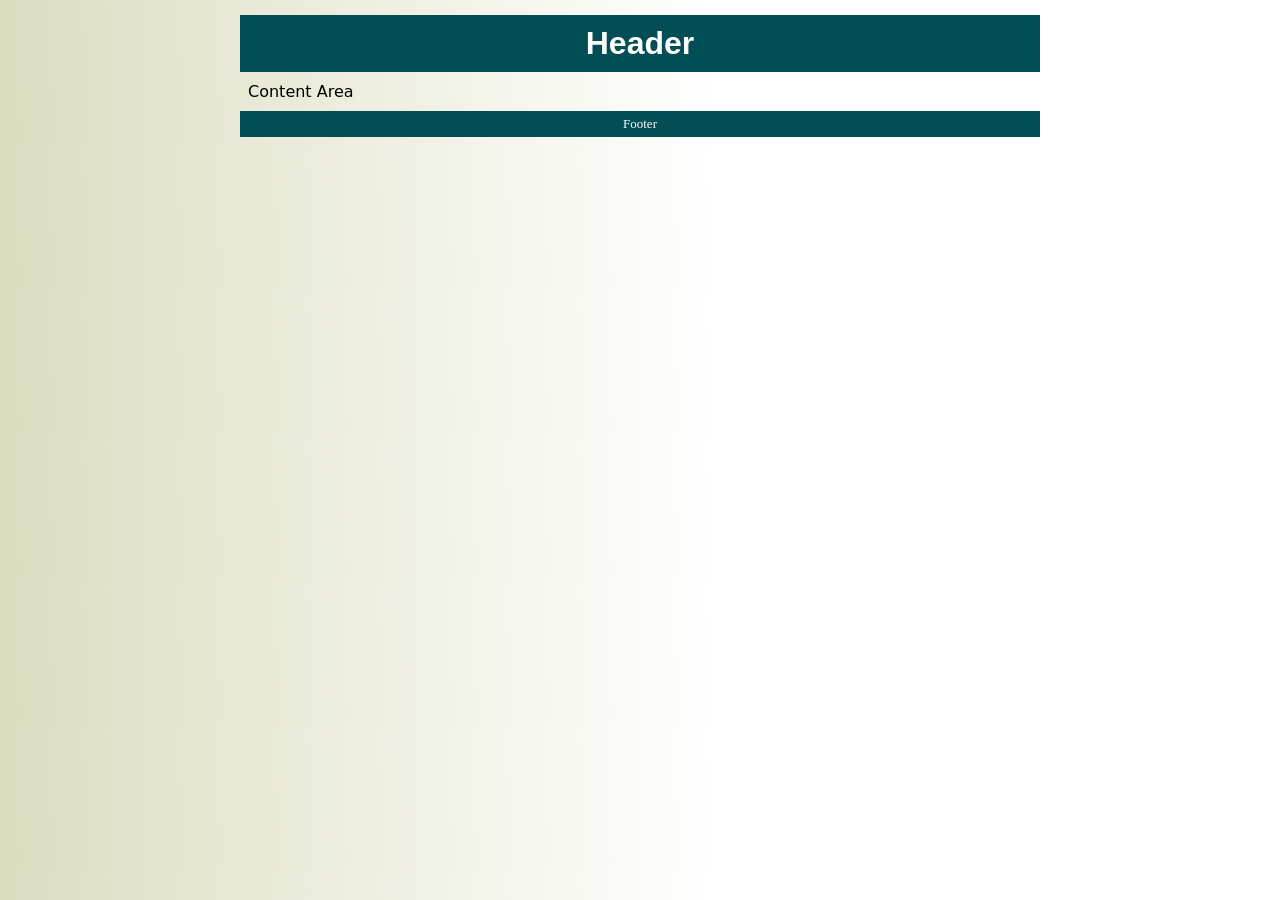
==== project-1/index.html @ b9989bf3 "Add files via upload" ====
<!doctype html>
<html>
<head>
<meta charset="utf-8">
<title>Untitled Document</title>
<link href="css/apply.css" rel="stylesheet" type="text/css">
</head>

<body>
<div id="container">
  <header id="header">Header</header>
  <section id="content">Content Area</section>
  <footer id="footer">Footer</footer>
  
</div>
</body>
</html>
---- project-1/css/apply.css ----
@charset "utf-8";
#container {
	width: 800px;
	margin-right: auto;
	margin-left: auto;
}
#header {
	margin-top: 15px;
	margin-bottom: 5px;
	text-align: center;
	background-color: rgba(2,78,85,1.00);
	color: rgba(252,252,252,1.00);
	font-family: Gotham, "Helvetica Neue", Helvetica, Arial, sans-serif;
	font-weight: bold;
	padding-top: 10px;
	padding-bottom: 10px;
	font-size: 32px;
}
#content {
	margin-top: 10px;
	margin-bottom: 10px;
	padding-left: 8px;
	font-family: Segoe, "Segoe UI", "DejaVu Sans", "Trebuchet MS", Verdana, sans-serif;
}
#footer {
	background-color: rgba(2,78,85,1.00);
	color: rgba(252,252,252,1.00);
	text-align: center;
	font-size: small;
	margin-top: 5px;
	margin-bottom: 5px;
	padding-top: 5px;
	padding-bottom: 5px;
}
body {
	background-image: -webkit-linear-gradient(183deg,rgba(255,255,255,1.00) 44.04%,rgba(219,221,191,1.00) 100%);
	background-image: -moz-linear-gradient(183deg,rgba(255,255,255,1.00) 44.04%,rgba(219,221,191,1.00) 100%);
	background-image: -o-linear-gradient(183deg,rgba(255,255,255,1.00) 44.04%,rgba(219,221,191,1.00) 100%);
	background-image: linear-gradient(267deg,rgba(255,255,255,1.00) 44.04%,rgba(219,221,191,1.00) 100%);
}
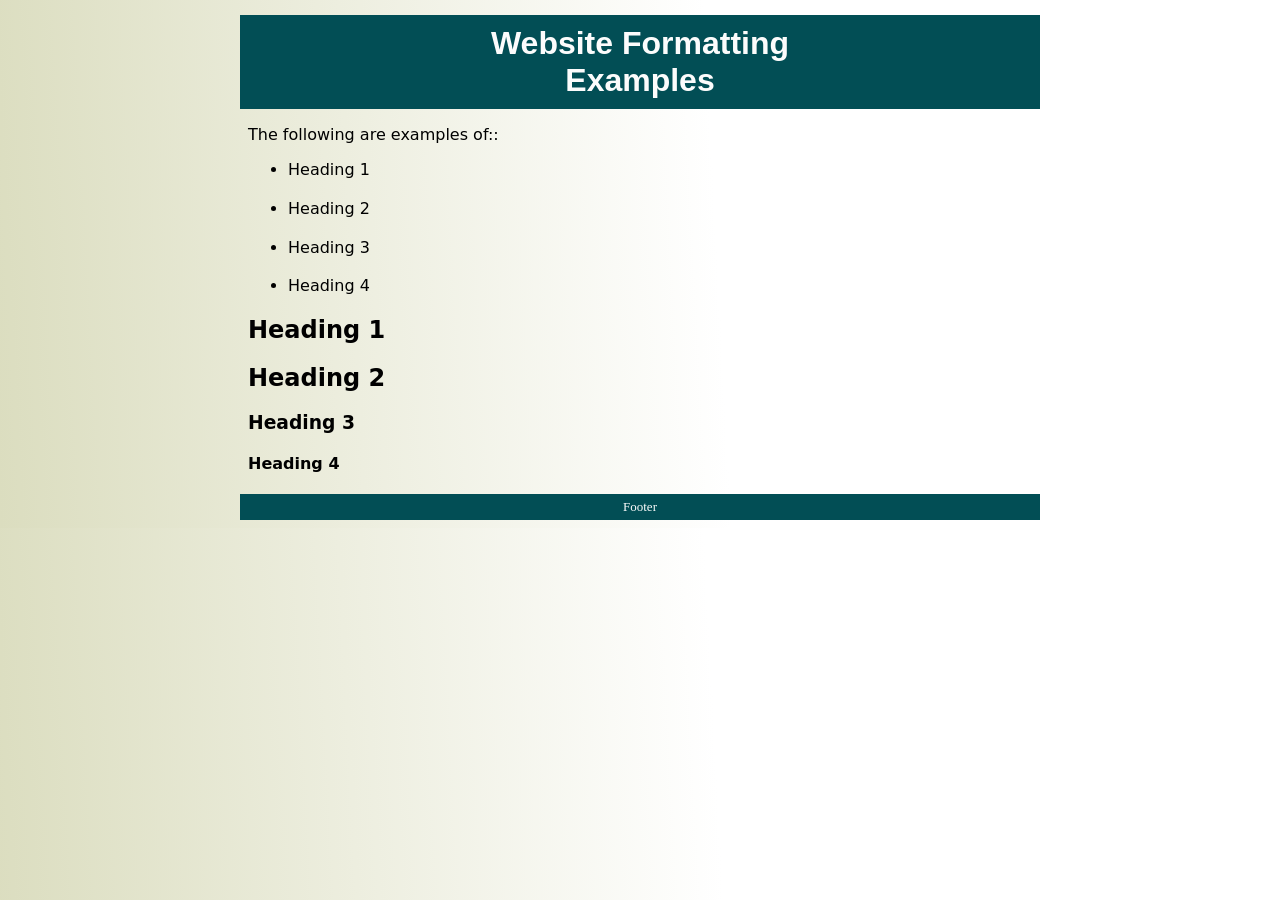
==== commit 558fc354: "test 1" ====
--- a/project-1/index.html
+++ b/project-1/index.html
@@ -8,10 +8,22 @@
 
 <body>
 <div id="container">
-  <header id="header">Header</header>
-  <section id="content">Content Area</section>
+  <header id="header">Website Formatting<br>Examples</header>
+  <section id="content">
+    <p>The following are examples of::</p>
+    <ul>
+      <li>Heading 1 <h1></h1></li>
+      <li>Heading 2 <h2></h2></li>
+      <li>Heading 3 <h3></h3></li>
+      <li>Heading 4 <h4></h4></li>
+    </ul>
+
+    <h1>Heading 1</h1>
+    <h2>Heading 2</h2>
+    <h3>Heading 3</h3>
+    <h4>Heading 4</h4>
+  </section>
   <footer id="footer">Footer</footer>
-  
 </div>
 </body>
 </html>
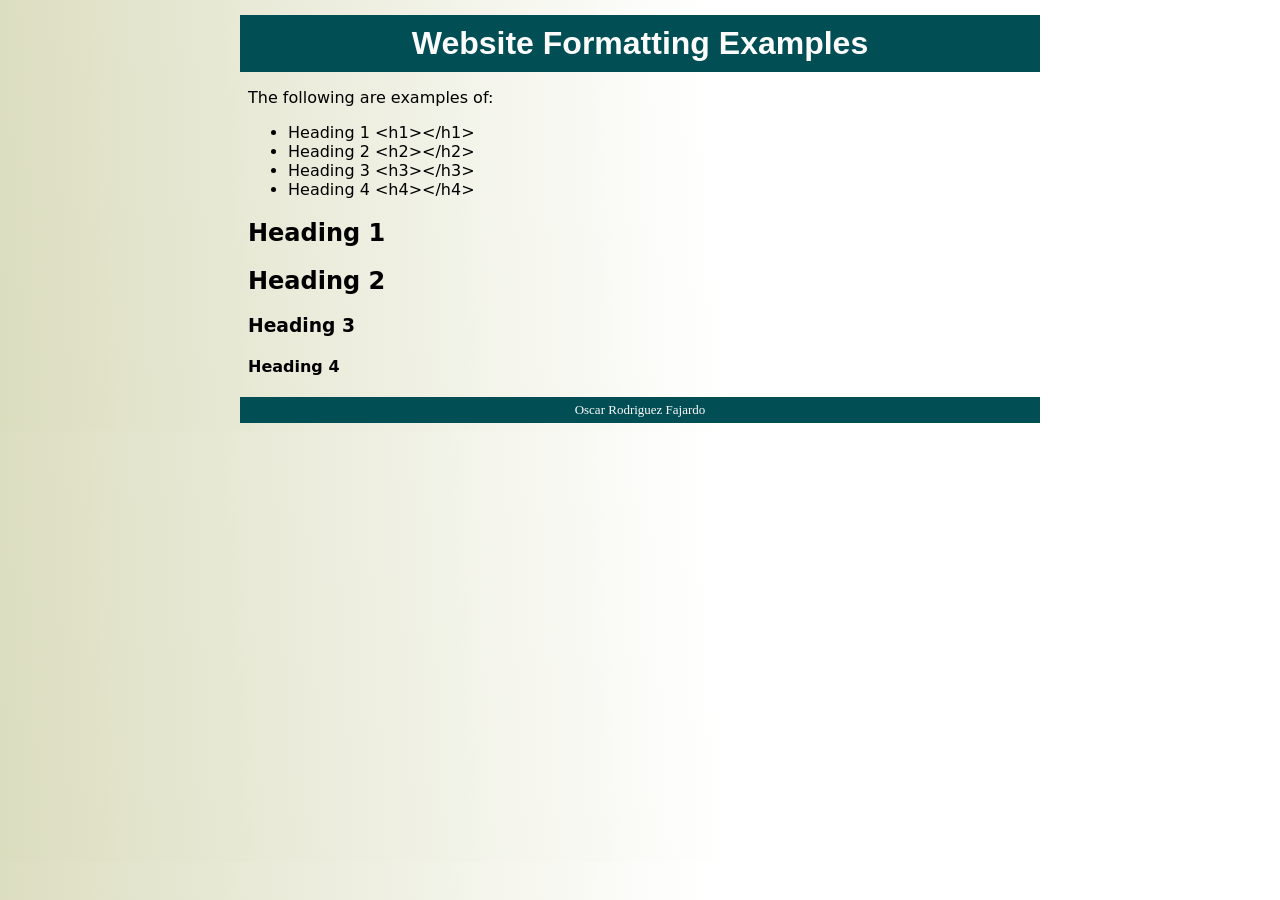
==== commit bba24065: "coded" ====
--- a/project-1/index.html
+++ b/project-1/index.html
@@ -2,28 +2,27 @@
 <html>
 <head>
 <meta charset="utf-8">
-<title>Untitled Document</title>
+<title>Website Formatting</title>
 <link href="css/apply.css" rel="stylesheet" type="text/css">
 </head>
 
 <body>
 <div id="container">
-  <header id="header">Website Formatting<br>Examples</header>
+  <header id="header">Website Formatting Examples</header>
   <section id="content">
-    <p>The following are examples of::</p>
+    <p>The following are examples of:</p>
     <ul>
-      <li>Heading 1 <h1></h1></li>
-      <li>Heading 2 <h2></h2></li>
-      <li>Heading 3 <h3></h3></li>
-      <li>Heading 4 <h4></h4></li>
+      <li>Heading 1 &lt;h1&gt;&lt;/h1&gt;</li>
+      <li>Heading 2 &lt;h2&gt;&lt;/h2&gt;</li>
+      <li>Heading 3 &lt;h3&gt;&lt;/h3&gt;</li>
+      <li>Heading 4 &lt;h4&gt;&lt;/h4&gt;&nbsp;</li>
     </ul>
-
-    <h1>Heading 1</h1>
-    <h2>Heading 2</h2>
-    <h3>Heading 3</h3>
-    <h4>Heading 4</h4>
+	   <h1>Heading 1</h1>
+     <h2>Heading 2</h2>
+     <h3>Heading 3</h3>
+     <h4>Heading 4</h4>
   </section>
-  <footer id="footer">Footer</footer>
+  <footer id="footer">Oscar Rodriguez Fajardo</footer>
+  
 </div>
 </body>
-</html>
